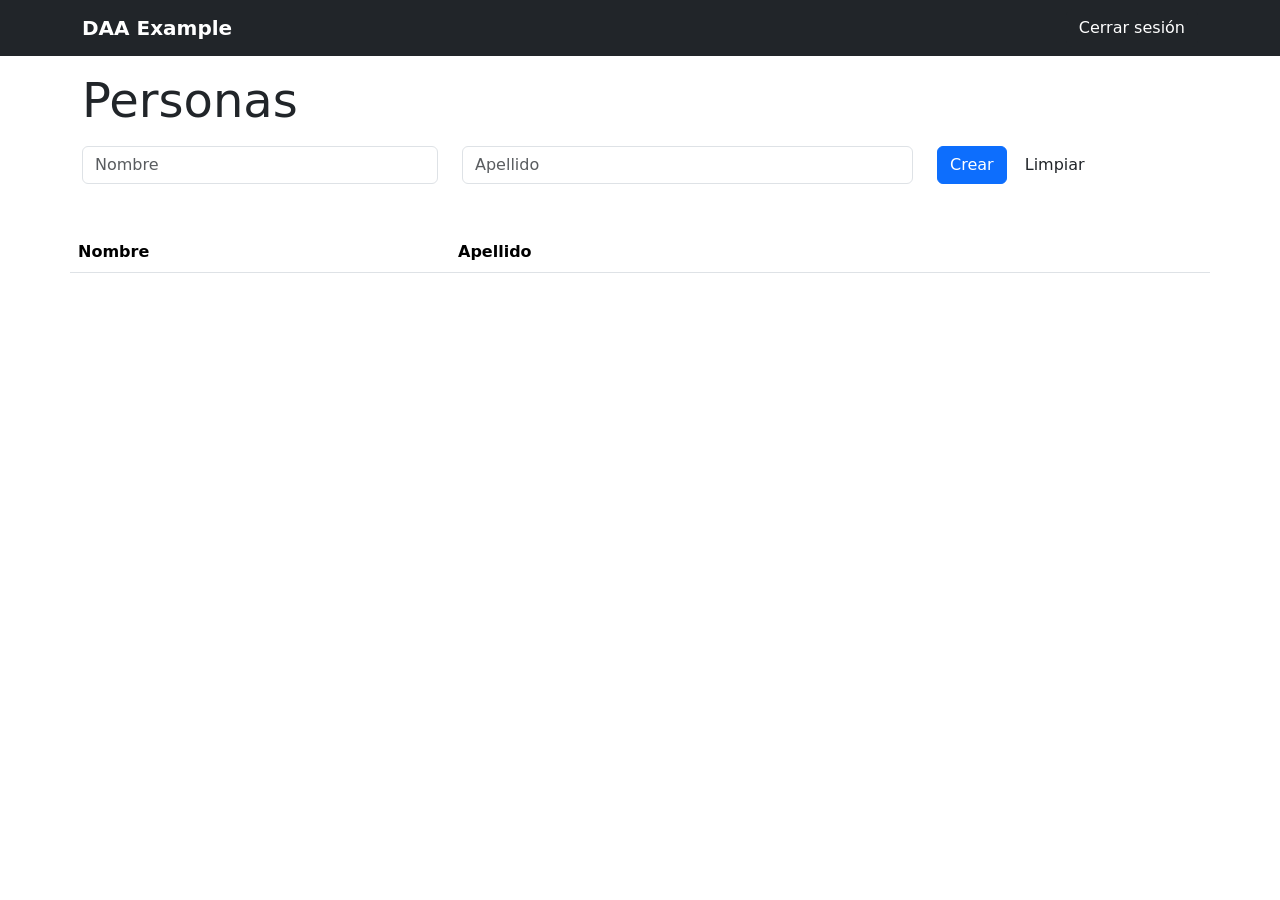
==== target/DAAExample/main.html @ 41ad6f4a "añadido back de pet" ====
<!DOCTYPE html>
<html>
<head>
	<meta charset="UTF-8">
	<title>DAA Example</title>
	<!--	<link rel="stylesheet"href="https://maxcdn.bootstrapcdn.com/bootstrap/4.0.0/css/bootstrap.min.css"> -->
	<link href="https://cdn.jsdelivr.net/npm/bootstrap@5.0.0/dist/css/bootstrap.min.css" rel="stylesheet" integrity="sha384-wEmeIV1mKuiNpC+IOBjI7aAzPcEZeedi5yW5f2yOq55WWLwNGmvvx4Um1vskeMj0" crossorigin="anonymous">
</head>
<body>
	<header>
		<div class="navbar navbar-dark bg-dark box-shadow">
			<div class="container d-flex justify-content-between">
				<a href="#" class="navbar-brand d-flex align-items-center">
					<strong>DAA	Example</strong>
				</a>
				<button id="logout" class="btn btn-dark">Cerrar sesión</button>
			</div>
		</div>
	</header>

	<div class="container">
		<div id="people-container">
			<h1 class="display-5 mt-3 mb-3">Personas</h1>
		</div>
	</div>
	
	<script type="text/javascript" src="http://code.jquery.com/jquery-2.2.4.min.js"></script>
	<script src="https://cdn.jsdelivr.net/npm/bootstrap@5.0.0/dist/js/bootstrap.bundle.min.js" integrity="sha384-p34f1UUtsS3wqzfto5wAAmdvj+osOnFyQFpp4Ua3gs/ZVWx6oOypYoCJhGGScy+8" crossorigin="anonymous"></script>
	<script type="text/javascript" src="js/dao/people.js"></script>
	<script type="text/javascript" src="js/view/people.js"></script>
	<script type="text/javascript" src="js/login.js"></script>
	<script type="text/javascript">
	$(document).ready(
		function() {
		    $('#logout').click(function(event) {
				event.preventDefault();
				doLogout();
		    });

		    var view = new PeopleView(new PeopleDAO(),
		    	'people-container', 'people-container'
	    	);

		    view.init();
		});
    </script>
</body>
</html>
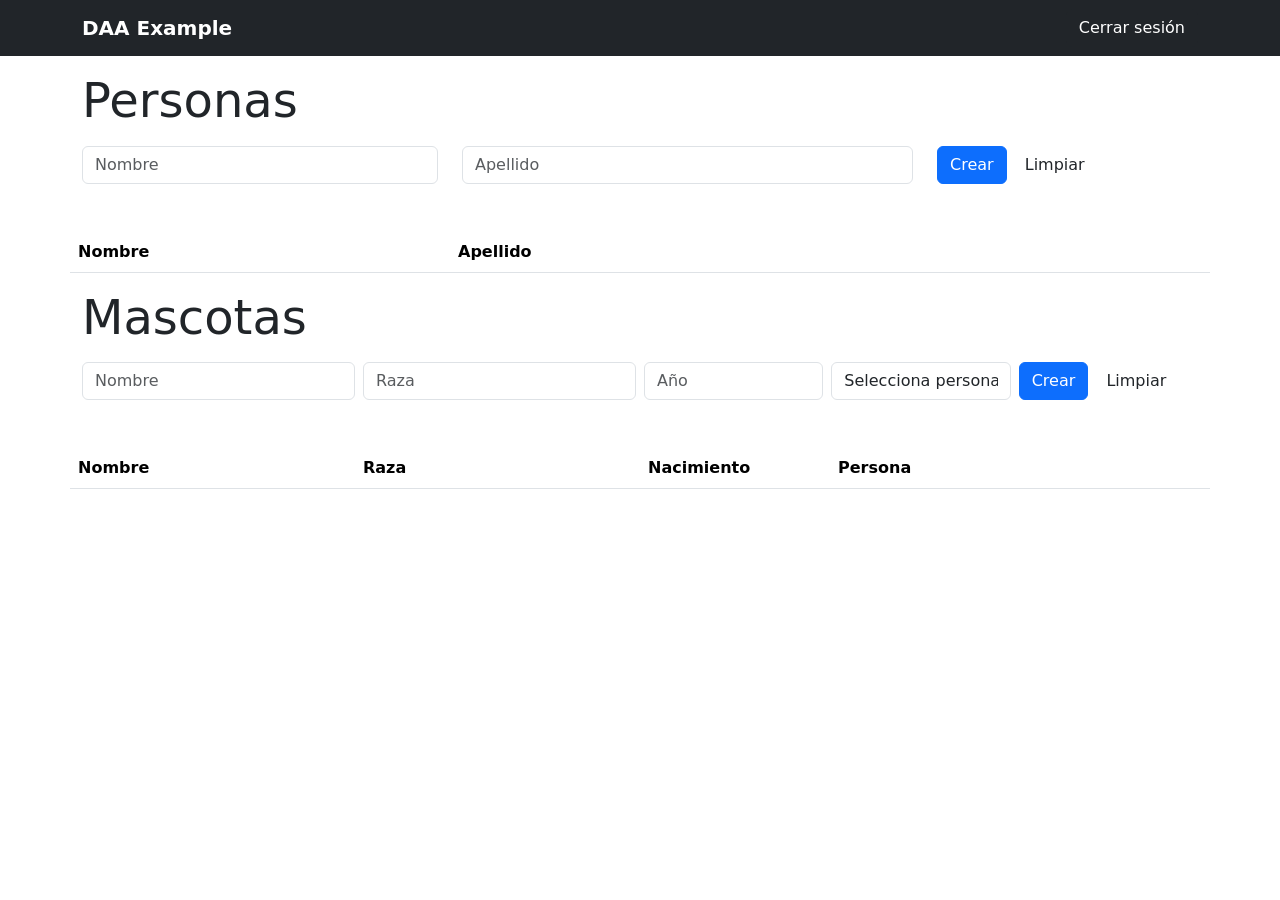
==== commit fb29852f: "añadido front mascotas" ====
--- a/target/DAAExample/main.html
+++ b/target/DAAExample/main.html
@@ -22,12 +22,17 @@
 		<div id="people-container">
 			<h1 class="display-5 mt-3 mb-3">Personas</h1>
 		</div>
+		<div id="pets-container">
+			<h1 class="display-5 mt-3 mb-3">Mascotas</h1>
+		</div>
 	</div>
 	
 	<script type="text/javascript" src="http://code.jquery.com/jquery-2.2.4.min.js"></script>
 	<script src="https://cdn.jsdelivr.net/npm/bootstrap@5.0.0/dist/js/bootstrap.bundle.min.js" integrity="sha384-p34f1UUtsS3wqzfto5wAAmdvj+osOnFyQFpp4Ua3gs/ZVWx6oOypYoCJhGGScy+8" crossorigin="anonymous"></script>
 	<script type="text/javascript" src="js/dao/people.js"></script>
+	<script type="text/javascript" src="js/dao/pets.js"></script>
 	<script type="text/javascript" src="js/view/people.js"></script>
+	<script type="text/javascript" src="js/view/pets.js"></script>
 	<script type="text/javascript" src="js/login.js"></script>
 	<script type="text/javascript">
 	$(document).ready(
@@ -41,8 +46,14 @@
 		    	'people-container', 'people-container'
 	    	);
 
+		    var petsView = new PetsView(new PetsDAO(),
+		    	new PeopleDAO(),
+		    	'pets-container', 'pets-container'
+	    	);
+
 		    view.init();
+		    petsView.init();
 		});
     </script>
 </body>
-</html>+</html> 
